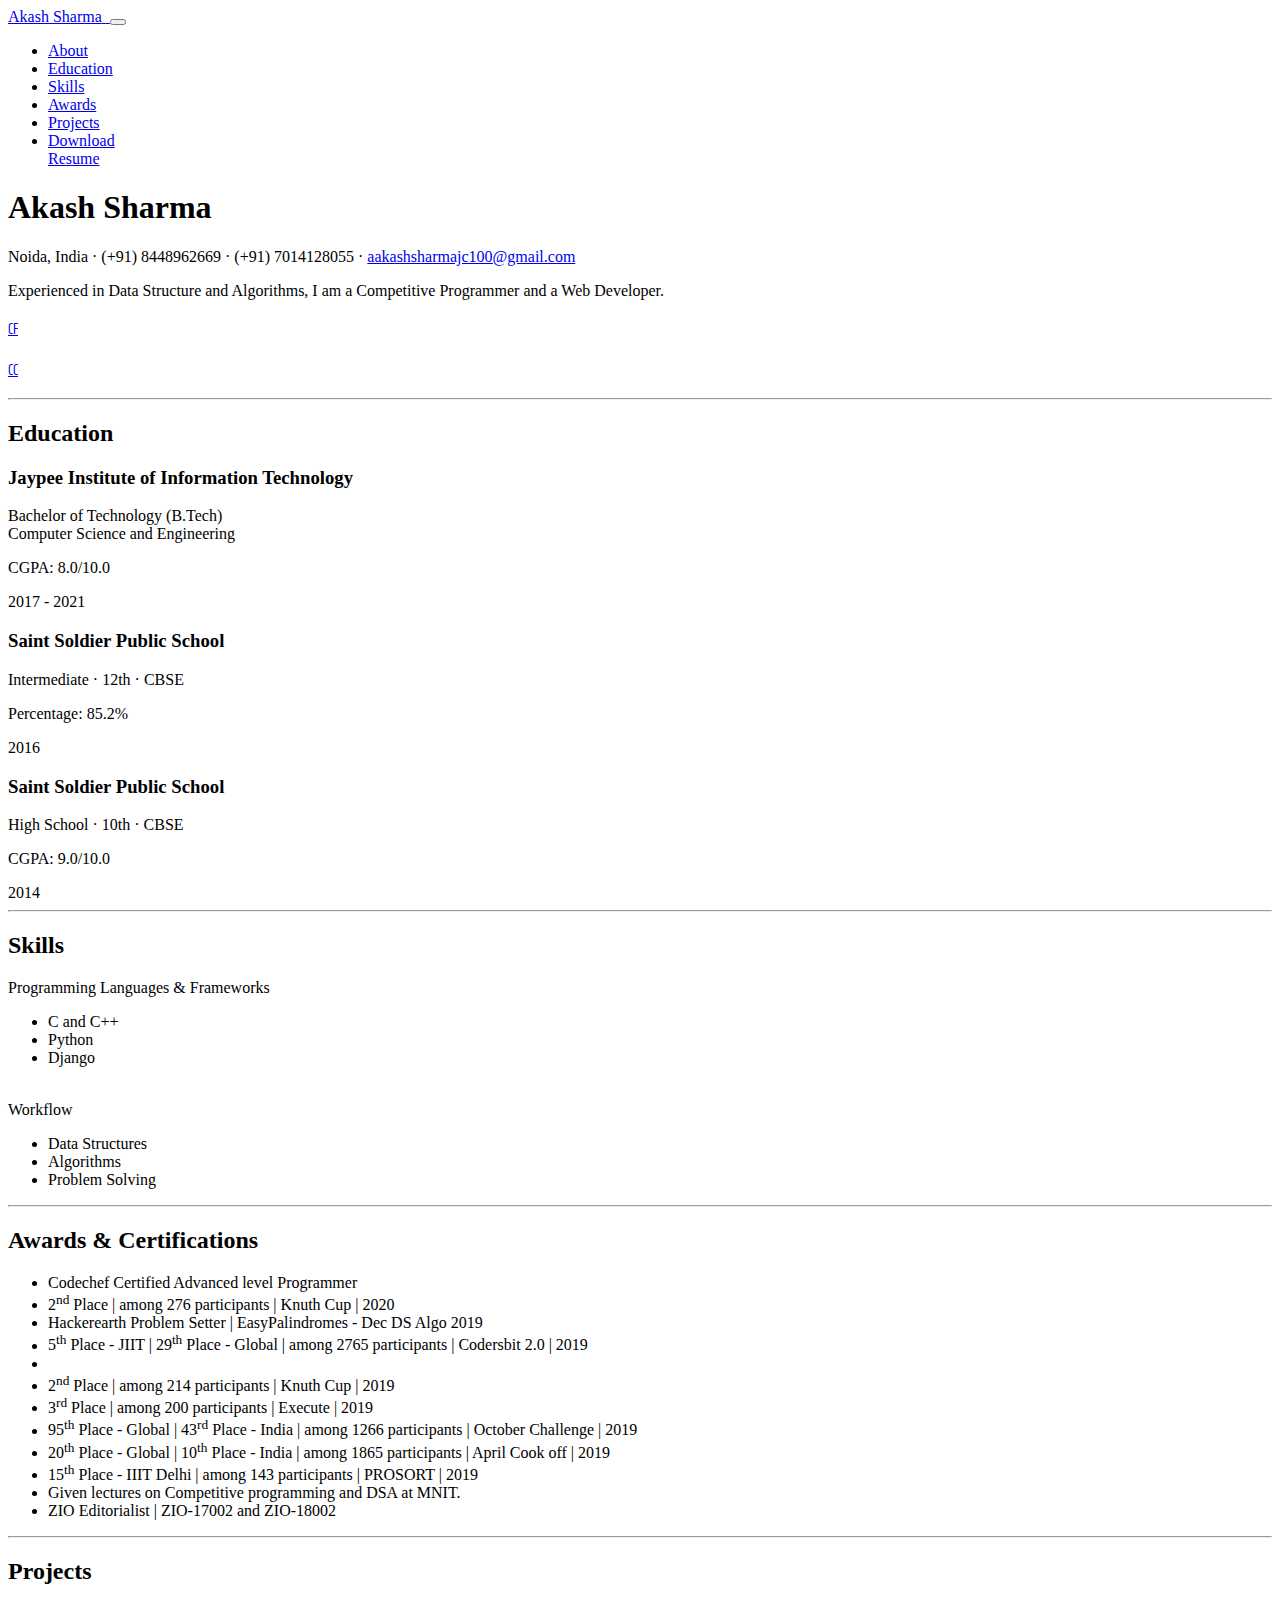
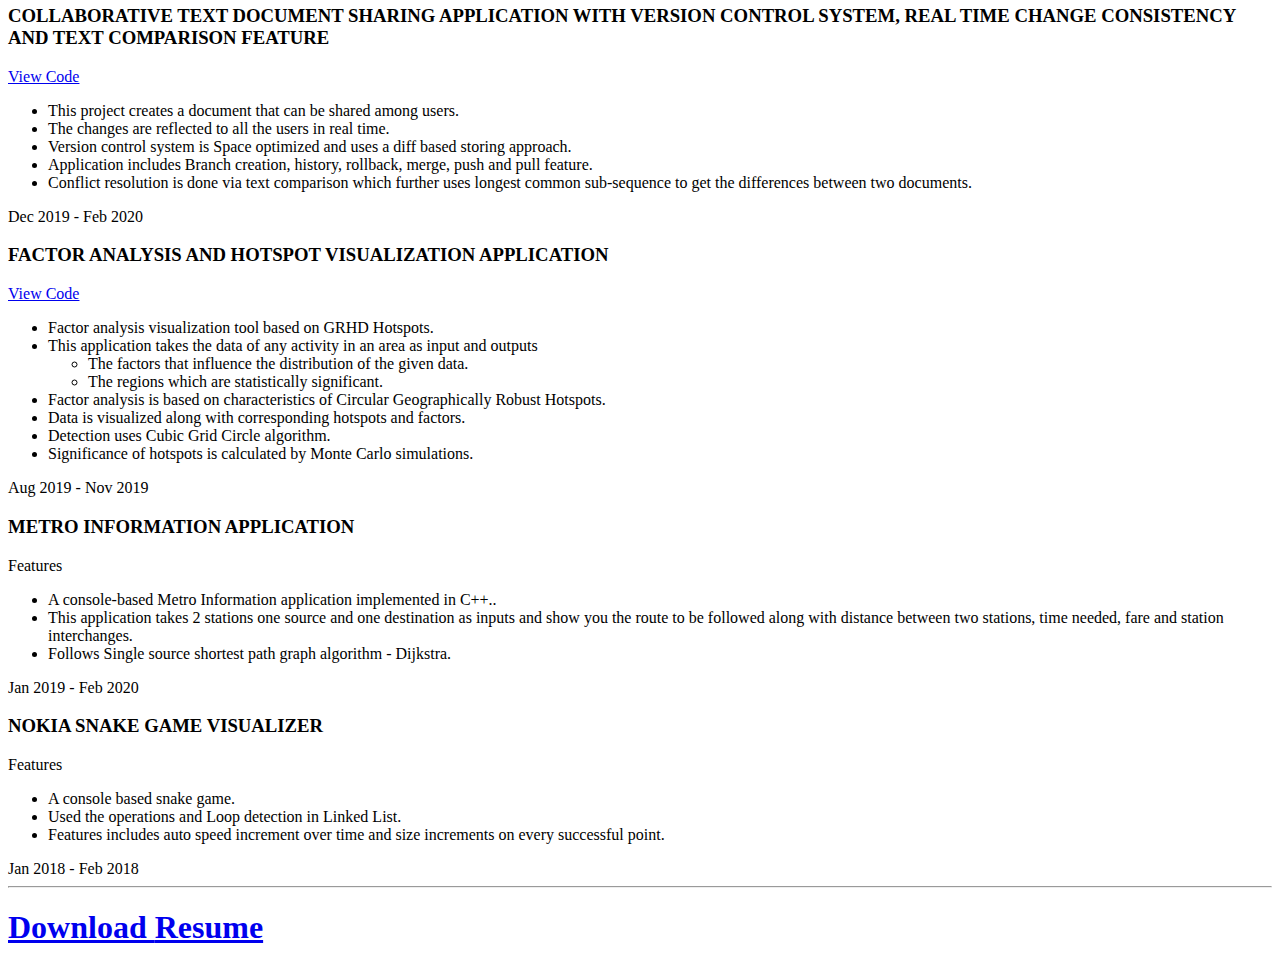
==== index.html @ 46d7ad0d "Added resume Download" ====
<!DOCTYPE html>
<html lang="en">

<head>

  <meta charset="utf-8">
  <meta name="viewport" content="width=device-width, initial-scale=1, shrink-to-fit=no">
  <meta name="description" content="">
  <meta name="author" content="">

  <title>Akash Sharma</title>

  <!-- Bootstrap core CSS -->
  <link href="vendor/bootstrap/css/bootstrap.min.css" rel="stylesheet">

  <!-- Custom fonts for this template -->
  <link href="https://fonts.googleapis.com/css?family=Saira+Extra+Condensed:500,700" rel="stylesheet">
  <link href="https://fonts.googleapis.com/css?family=Muli:400,400i,800,800i" rel="stylesheet">
  <link href="vendor/fontawesome-free/css/all.min.css" rel="stylesheet">

  <!-- Custom styles for this template -->
  <link href="css/resume.min.css" rel="stylesheet">

</head>

<body id="page-top">

  <nav class="navbar navbar-expand-lg navbar-dark bg-primary fixed-top" id="sideNav">
    <a class="navbar-brand js-scroll-trigger" href="#page-top">
      <span class="d-block d-lg-none">Akash Sharma</span>
      <span class="d-none d-lg-block">
        <img class="img-fluid img-profile rounded-circle mx-auto mb-2" src="img/pic01.jpg" alt="">
      </span>
    </a>
    <button class="navbar-toggler" type="button" data-toggle="collapse" data-target="#navbarSupportedContent" aria-controls="navbarSupportedContent" aria-expanded="false" aria-label="Toggle navigation">
      <span class="navbar-toggler-icon"></span>
    </button>
    <div class="collapse navbar-collapse" id="navbarSupportedContent">
      <ul class="navbar-nav">
        <li class="nav-item">
          <a class="nav-link js-scroll-trigger" href="#about">About</a>
        </li>
        <li class="nav-item">
          <a class="nav-link js-scroll-trigger" href="#education">Education</a>
        </li>
        <li class="nav-item">
          <a class="nav-link js-scroll-trigger" href="#skills">Skills</a>
        </li>
        <li class="nav-item">
          <a class="nav-link js-scroll-trigger" href="#awards">Awards</a>
        </li>
        <li class="nav-item">
          <a class="nav-link js-scroll-trigger" href="#experience">Projects</a>
        </li>
        <li class="nav-item">
          <a class="nav-link js-scroll-trigger" href="#Download-Resume">Download<br>Resume</a>
        </li>
      </ul>
    </div>
  </nav>

  <div class="container-fluid p-0">

    <section class="resume-section p-3 p-lg-5 d-flex align-items-center" id="about">
      <div class="w-100">
        <h1 class="mb-0">Akash
          <span class="text-primary">Sharma</span>
        </h1>
        <div class="subheading mb-5">Noida, India · (+91) 8448962669 · (+91) 7014128055 ·
          <a href="mailto:aakashsharmajc100@gmail.com">aakashsharmajc100@gmail.com</a>
        </div>
        <p class="lead mb-5">Experienced in Data Structure and Algorithms, I am a Competitive Programmer and a Web Developer.</p>
        <div class="social-icons">
          <a href="https://www.linkedin.com/in/akash-sharma-cpp/">
            <i class="fab fa-linkedin-in"></i>
          </a>
          <a href="https://github.com/Akash-Sharma1">
            <i class="fab fa-github"></i>
          </a>
          <a href="https://www.hackerrank.com/aakash_sharma">
            <i class="fab fa-hackerrank"></i>
          </a>
          <a href="https://codeforces.com/profile/akash_sharma100" >
           <p style=" font-family: 'Saira Extra Condensed', -apple-system, BlinkMacSystemFont, 'Segoe UI', Roboto, 'Helvetica Neue', Arial, sans-serif, 'Apple Color Emoji', 'Segoe UI Emoji', 'Segoe UI Symbol', 'Noto Color Emoji';">
             CF</p>
          </a>
          <a href="https://www.codechef.com/users/akash_sharma01" style=" font-family: 'Saira Extra Condensed', -apple-system, BlinkMacSystemFont, 'Segoe UI', Roboto, 'Helvetica Neue', Arial, sans-serif, 'Apple Color Emoji', 'Segoe UI Emoji', 'Segoe UI Symbol', 'Noto Color Emoji';">
          <p>CC</p>
          </a>
        </div>
      </div>
    </section>

    <hr class="m-0">

    <section class="resume-section p-3 p-lg-5 d-flex align-items-center" id="education">
      <div class="w-100">
        <h2 class="mb-5">Education</h2>

        <div class="resume-item d-flex flex-column flex-md-row justify-content-between mb-5">
          <div class="resume-content">
            <h3 class="mb-0">Jaypee Institute of Information Technology</h3>
            <div class="subheading mb-3">Bachelor of Technology (B.Tech)</div>
            <div>Computer Science and Engineering</div>
            <p>CGPA: 8.0/10.0</p>
          </div>
          <div class="resume-date text-md-right">
            <span class="text-primary">2017 - 2021</span>
          </div>
        </div>

        <div class="resume-item d-flex flex-column flex-md-row justify-content-between">
          <div class="resume-content">
            <h3 class="mb-0">Saint Soldier Public School</h3>
            <div class="subheading mb-3">Intermediate · 12th · CBSE</div>
            <p>Percentage: 85.2%</p>
          </div>
          <div class="resume-date text-md-right">
            <span class="text-primary">2016</span>
          </div>
        </div>

        <div class="resume-item d-flex flex-column flex-md-row justify-content-between">
          <div class="resume-content">
            <h3 class="mb-0">Saint Soldier Public School</h3>
            <div class="subheading mb-3">High School · 10th · CBSE</div>
            <p>CGPA: 9.0/10.0</p>
          </div>
          <div class="resume-date text-md-right">
            <span class="text-primary">2014</span>
          </div>
        </div>

      </div>
    </section>

    <hr class="m-0">

    <section class="resume-section p-3 p-lg-5 d-flex align-items-center" id="skills">
      <div class="w-100">
        <h2 class="mb-5">Skills</h2>

        <div class="subheading mb-3">Programming Languages &amp; Frameworks</div>
        <ul class="fa-ul mb-0">
          <li>
            <i class="fa-li fa fa-check"></i>
            C and C++</li>
          <li>
            <i class="fa-li fa fa-check"></i>
            Python</li>
          <li>
            <i class="fa-li fa fa-check"></i>
            Django</li>
        </ul>
        <br>
        <div class="subheading mb-3">Workflow</div>
        <ul class="fa-ul mb-0">
          <li>
            <i class="fa-li fa fa-check"></i>
            Data Structures</li>
          <li>
            <i class="fa-li fa fa-check"></i>
            Algorithms</li>
          <li>
            <i class="fa-li fa fa-check"></i>
            Problem Solving</li>
        </ul>
      </div>
    </section>

    <hr class="m-0">

    <section class="resume-section p-3 p-lg-5 d-flex align-items-center" id="awards">
      <div class="w-100">
        <h2 class="mb-5">Awards &amp; Certifications</h2>
        <ul class="fa-ul mb-0">
          <li>
            <i class="fa-li fa fa-trophy text-warning"></i>
            Codechef Certified Advanced level Programmer</li>
          <li>
            <i class="fa-li fa fa-trophy text-warning"></i>
            2<sup>nd</sup>
            Place | among 276 participants | Knuth Cup | 2020</li>
          <li>
            <i class="fa-li fa fa-trophy text-warning"></i>
            Hackerearth Problem Setter | EasyPalindromes - Dec DS Algo 2019</li>
          <li>
            <i class="fa-li fa fa-trophy text-warning"></i>
            5<sup>th</sup>
            Place - JIIT | 29<sup>th</sup>
            Place - Global | among 2765 participants | Codersbit 2.0 | 2019</li>
          <li>
          <li>
            <i class="fa-li fa fa-trophy text-warning"></i>
            2<sup>nd</sup>
            Place | among 214 participants | Knuth Cup | 2019</li>
          <li>
            <i class="fa-li fa fa-trophy text-warning"></i>
            3<sup>rd</sup>
            Place | among 200 participants | Execute | 2019</li>
          <li>
            <i class="fa-li fa fa-trophy text-warning"></i>
            95<sup>th</sup>
            Place - Global | 43<sup>rd</sup>
            Place - India | among 1266 participants | October Challenge | 2019</li>
          <li>
            <i class="fa-li fa fa-trophy text-warning"></i>
            20<sup>th</sup>
            Place - Global | 10<sup>th</sup>
            Place - India | among 1865 participants | April Cook off | 2019</li>
          <li>
            <i class="fa-li fa fa-trophy text-warning"></i>
            15<sup>th</sup>
            Place - IIIT Delhi | among 143 participants | PROSORT | 2019</li>
          <li>
            <i class="fa-li fa fa-trophy text-warning"></i>
            Given lectures on Competitive programming and DSA at MNIT.</li>
          <li>
            <i class="fa-li fa fa-trophy text-warning"></i>
            ZIO Editorialist | ZIO-17002 and ZIO-18002</li>
        </ul>
      </div>
    </section>
    
    <hr class="m-0">

    <section class="resume-section p-3 p-lg-5 d-flex justify-content-center" id="experience">
      <div class="w-100">
        <h2 class="mb-5">Projects</h2>

        <div class="resume-item d-flex flex-column flex-md-row justify-content-between mb-5">
          <div class="resume-content">
            <h3 class="mb-0">COLLABORATIVE TEXT DOCUMENT SHARING APPLICATION
              WITH VERSION CONTROL SYSTEM, REAL TIME CHANGE
              CONSISTENCY AND TEXT COMPARISON FEATURE</h3>
              <a href="https://github.com/Akash-Sharma1/Document-Collaboration-System"><div class="subheading mb-3">View Code</div></a>
              <ul class="fa-ul mb-0">
              <li>
                <i class="fa-li fa fa-check"></i>
                This project creates a document that can be shared among users.</li>
              <li>
                <i class="fa-li fa fa-check"></i>
                The changes are reflected to all the users in real time.</li>
              <li>
                <i class="fa-li fa fa-check"></i>
                Version control system is Space optimized and uses a diff based storing
              approach.</li>
              <li>
                <i class="fa-li fa fa-check"></i>
                Application includes Branch creation, history, rollback, merge, push and pull
              feature.</li>
              <li>
                <i class="fa-li fa fa-check"></i>
                Conflict resolution is done via text comparison which further uses longest
              common sub-sequence to get the differences between two documents.</li>
            </ul>
          </div>
          <div class="resume-date text-md-right">
            <span class="text-primary">Dec 2019 - Feb 2020</span>
          </div>
        </div>

        <div class="resume-item d-flex flex-column flex-md-row justify-content-between mb-5">
          <div class="resume-content">
            <h3 class="mb-0">FACTOR ANALYSIS AND HOTSPOT VISUALIZATION
              APPLICATION</h3>
              <a href="https://github.com/Akash-Sharma1/Geograhically-Robust-hotspot-Detection"><div class="subheading mb-3">View Code</div></a>
            <ul class="fa-ul mb-0">
              <li>
                <i class="fa-li fa fa-check"></i>
                Factor analysis visualization tool based on GRHD Hotspots.</li>
              <li>
                <i class="fa-li fa fa-check"></i>
                This application takes the data of any activity in an area as input and outputs
                <ul>
                <li>
                  The factors that influence the distribution of the given data.
                </li>
                <li>
                  The regions which are statistically significant.
                </li>
                </ul>
              </li>
              <li>
                <i class="fa-li fa fa-check"></i>
                Factor analysis is based on characteristics of Circular Geographically
                Robust Hotspots.</li>
              <li>
                <i class="fa-li fa fa-check"></i>
                Data is visualized along with corresponding hotspots and factors.</li>
              <li>
                <i class="fa-li fa fa-check"></i>
                Detection uses Cubic Grid Circle algorithm.</li>
              <li>
                <i class="fa-li fa fa-check"></i>
                Significance of hotspots is calculated by Monte Carlo simulations.</li>
            </ul>
          </div>
          <div class="resume-date text-md-right">
            <span class="text-primary">Aug 2019 - Nov 2019</span>
          </div>
        </div>

        <div class="resume-item d-flex flex-column flex-md-row justify-content-between mb-5">
          <div class="resume-content">
            <h3 class="mb-0">METRO INFORMATION APPLICATION</h3>
            <div class="subheading mb-3">Features</div>
            <ul class="fa-ul mb-0">
              <li>
                <i class="fa-li fa fa-check"></i>
                A console-based Metro Information application implemented in C++..</li>
              <li>
                <i class="fa-li fa fa-check"></i>
                This application takes 2 stations one source and one destination as inputs
                and show you the route to be followed along with distance between two
                stations, time needed, fare and station interchanges.</li>
              <li>
                <i class="fa-li fa fa-check"></i>
                Follows Single source shortest path graph algorithm - Dijkstra.</li>
            </ul>
          </div>
          <div class="resume-date text-md-right">
            <span class="text-primary">Jan 2019 - Feb 2020</span>
          </div>
        </div>
        
        <div class="resume-item d-flex flex-column flex-md-row justify-content-between mb-5">
          <div class="resume-content">
            <h3 class="mb-0">NOKIA SNAKE GAME VISUALIZER</h3>
            <div class="subheading mb-3">Features</div>
            <ul class="fa-ul mb-0">
              <li>
                <i class="fa-li fa fa-check"></i>
                A console based snake game.</li>
              <li>
                <i class="fa-li fa fa-check"></i>
                Used the operations and Loop detection in Linked List.</li>
              <li>
                <i class="fa-li fa fa-check"></i>
                Features includes auto speed increment over time and size increments on
                every successful point.</li>
              </ul>
          </div>
          <div class="resume-date text-md-right">
            <span class="text-primary">Jan 2018 - Feb 2018</span>
          </div>
        </div>

    </section>
    

    <hr class="m-0">

    <section class="resume-section p-3 p-lg-5 d-flex align-items-center" id="Download-Resume">
      <div class="w-100">
        <a href="Akash_Sharma's_Resume.pdf">
        <h1 class="mb-0">Download
            <span class="text-primary">Resume</span>
          </a>
        </h1>
      </div>
    </section>


  </div>

  <!-- Bootstrap core JavaScript -->
  <script src="vendor/jquery/jquery.min.js"></script>
  <script src="vendor/bootstrap/js/bootstrap.bundle.min.js"></script>

  <!-- Plugin JavaScript -->
  <script src="vendor/jquery-easing/jquery.easing.min.js"></script>

  <!-- Custom scripts for this template -->
  <script src="js/resume.min.js"></script>

</body>

</html>
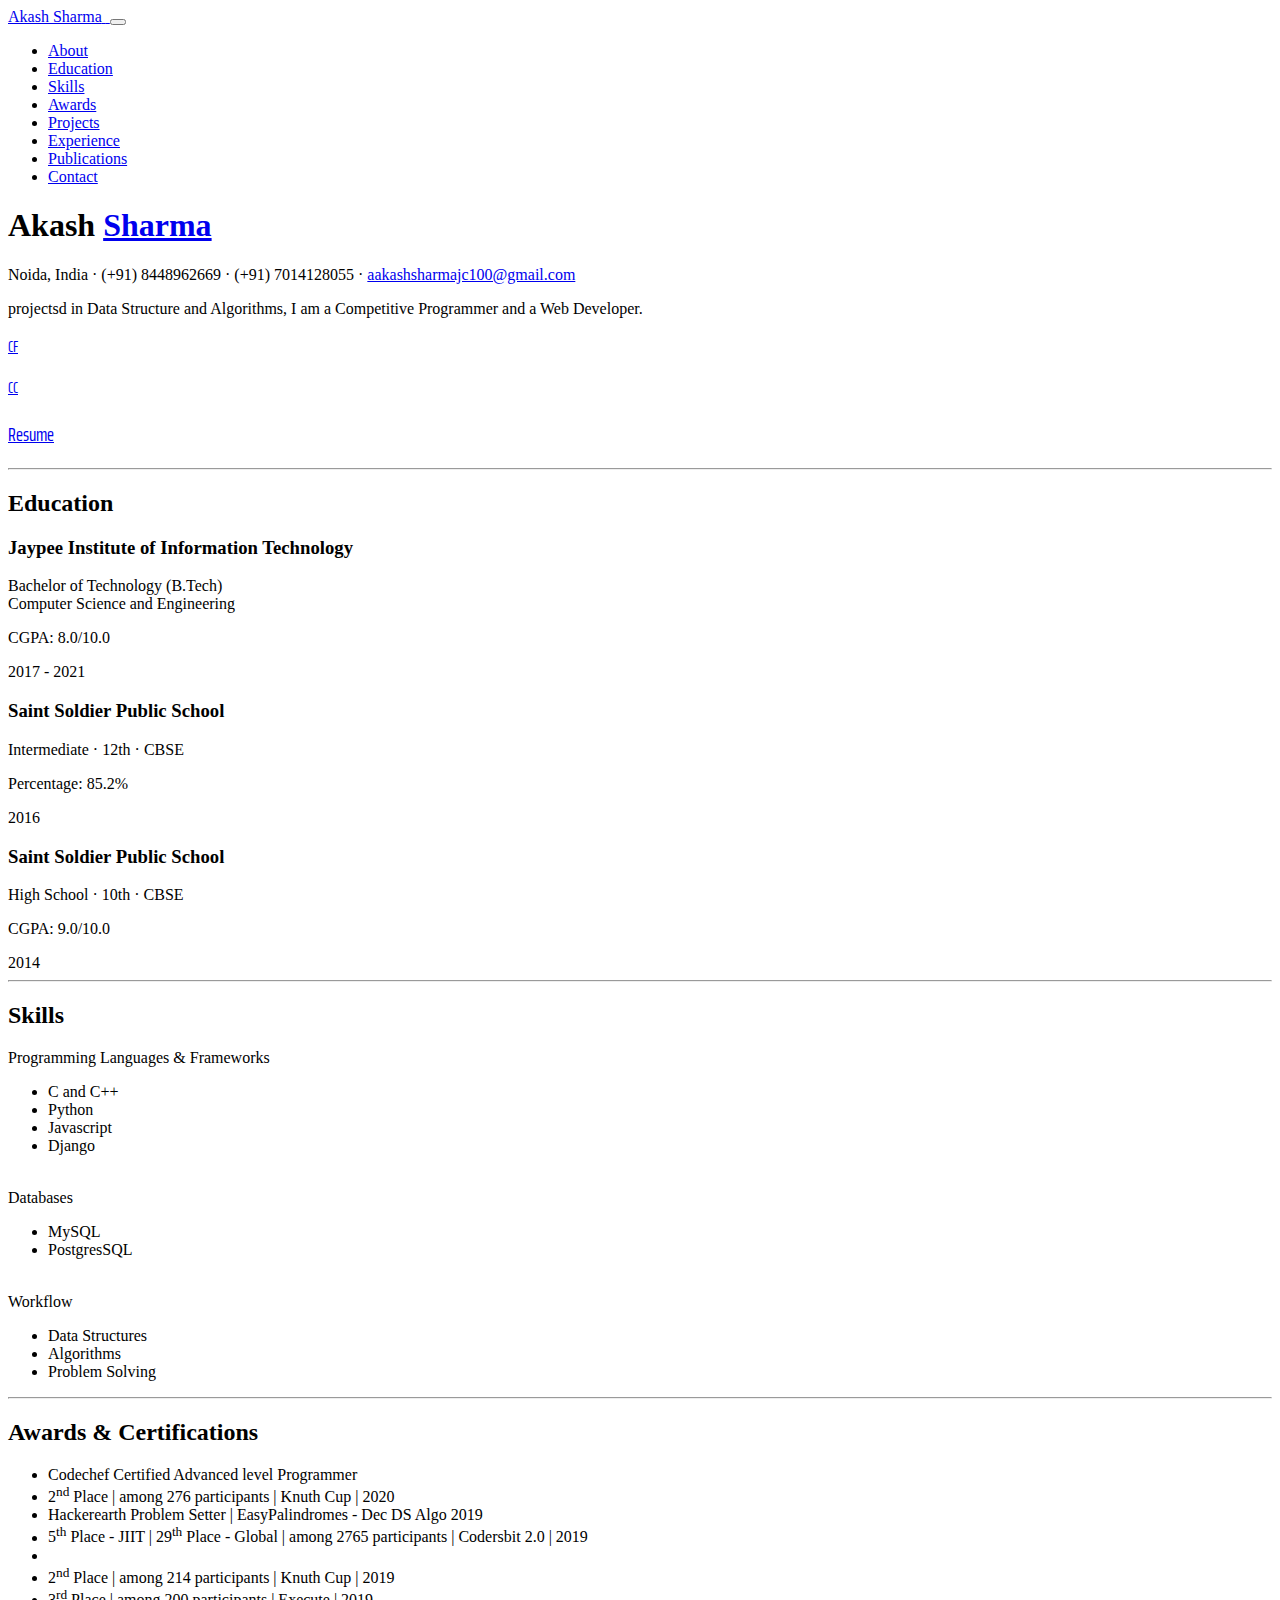
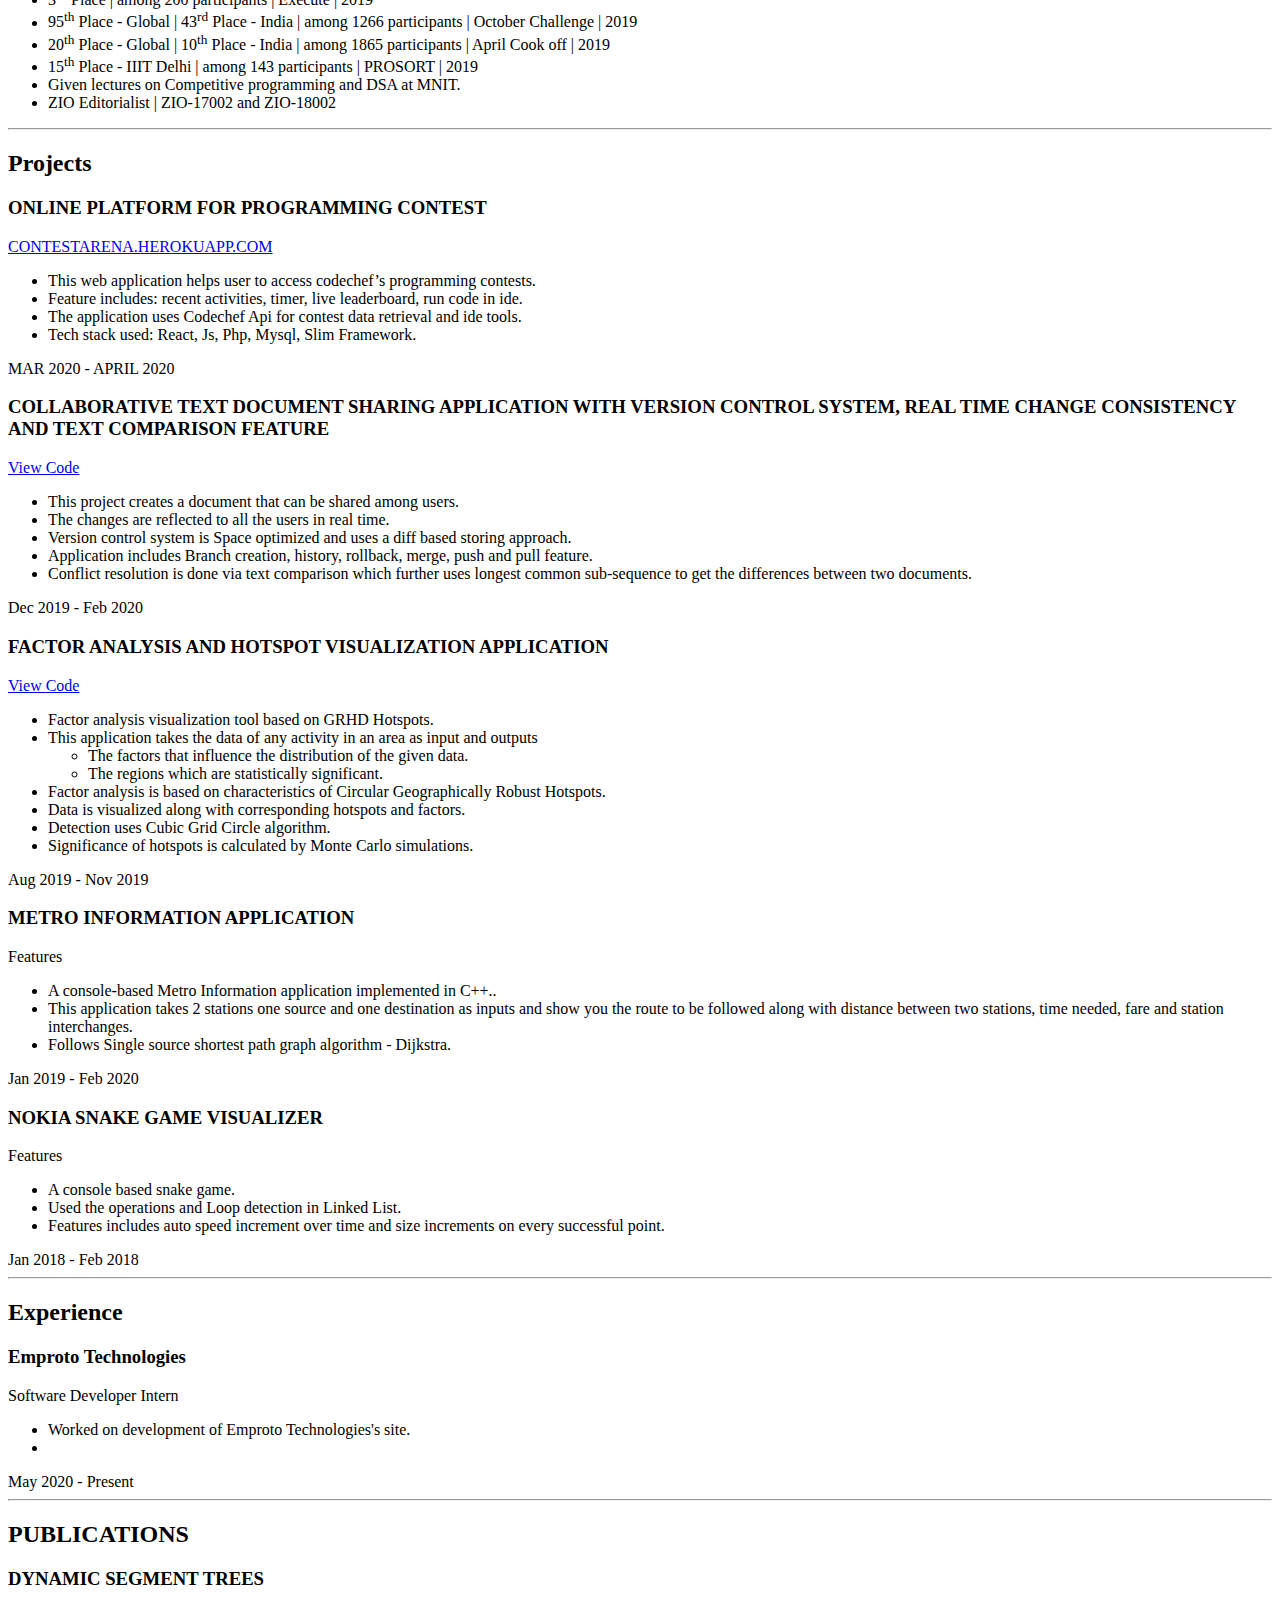
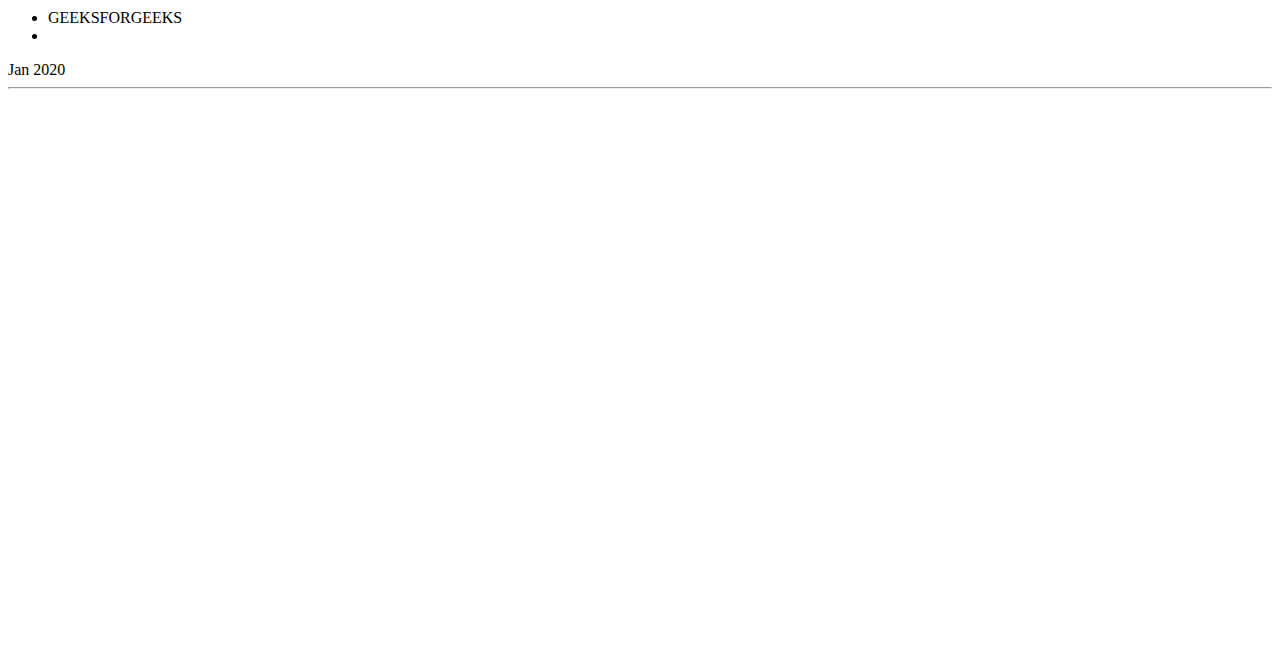
==== commit 7bf2afc0: "Regular Resume Update" ====
--- a/index.html
+++ b/index.html
@@ -50,10 +50,16 @@
           <a class="nav-link js-scroll-trigger" href="#awards">Awards</a>
         </li>
         <li class="nav-item">
-          <a class="nav-link js-scroll-trigger" href="#experience">Projects</a>
-        </li>
-        <li class="nav-item">
-          <a class="nav-link js-scroll-trigger" href="#Download-Resume">Download<br>Resume</a>
+          <a class="nav-link js-scroll-trigger" href="#projects">Projects</a>
+        </li>
+        <li class="nav-item">
+          <a class="nav-link js-scroll-trigger" href="#experience">Experience</a>
+        </li>
+        <li class="nav-item">
+          <a class="nav-link js-scroll-trigger" href="#Publications">Publications</a>
+        </li>
+        <li class="nav-item">
+          <a class="nav-link js-scroll-trigger" href="#Contact">Contact</a>
         </li>
       </ul>
     </div>
@@ -64,12 +70,14 @@
     <section class="resume-section p-3 p-lg-5 d-flex align-items-center" id="about">
       <div class="w-100">
         <h1 class="mb-0">Akash
-          <span class="text-primary">Sharma</span>
+        <a href="Akash_Sharma's_Resume.pdf" target="_blank">
+            <span class="text-primary">Sharma</span>
+          </a>
         </h1>
         <div class="subheading mb-5">Noida, India · (+91) 8448962669 · (+91) 7014128055 ·
           <a href="mailto:aakashsharmajc100@gmail.com">aakashsharmajc100@gmail.com</a>
         </div>
-        <p class="lead mb-5">Experienced in Data Structure and Algorithms, I am a Competitive Programmer and a Web Developer.</p>
+        <p class="lead mb-5">projectsd in Data Structure and Algorithms, I am a Competitive Programmer and a Web Developer.</p>
         <div class="social-icons">
           <a href="https://www.linkedin.com/in/akash-sharma-cpp/">
             <i class="fab fa-linkedin-in"></i>
@@ -86,6 +94,9 @@
           </a>
           <a href="https://www.codechef.com/users/akash_sharma01" style=" font-family: 'Saira Extra Condensed', -apple-system, BlinkMacSystemFont, 'Segoe UI', Roboto, 'Helvetica Neue', Arial, sans-serif, 'Apple Color Emoji', 'Segoe UI Emoji', 'Segoe UI Symbol', 'Noto Color Emoji';">
           <p>CC</p>
+          <a href="Akash_Sharma's_Resume.pdf" target="_blank" style=" font-family: 'Saira Extra Condensed', -apple-system, BlinkMacSystemFont, 'Segoe UI', Roboto, 'Helvetica Neue', Arial, sans-serif, 'Apple Color Emoji', 'Segoe UI Emoji', 'Segoe UI Symbol', 'Noto Color Emoji';">
+            <p style="font-size: 19px;">Resume</p>
+          </a>
           </a>
         </div>
       </div>
@@ -150,7 +161,18 @@
             Python</li>
           <li>
             <i class="fa-li fa fa-check"></i>
+            Javascript</li>
+          <li>
+            <i class="fa-li fa fa-check"></i>
             Django</li>
+        </ul>
+        <br>
+        <div class="subheading mb-3">Databases</div>
+        <ul class="fa-ul mb-0">
+          <li>
+            <i class="fa-li fa fa-check"></i> MySQL</li>
+          <li>
+            <i class="fa-li fa fa-check"></i>PostgresSQL</li>
         </ul>
         <br>
         <div class="subheading mb-3">Workflow</div>
@@ -224,9 +246,35 @@
     
     <hr class="m-0">
 
-    <section class="resume-section p-3 p-lg-5 d-flex justify-content-center" id="experience">
+    <section class="resume-section p-3 p-lg-5 d-flex justify-content-center" id="projects">
       <div class="w-100">
         <h2 class="mb-5">Projects</h2>
+
+        <div class="resume-item d-flex flex-column flex-md-row justify-content-between mb-5">
+          <div class="resume-content">
+            <h3 class="mb-0">ONLINE PLATFORM FOR PROGRAMMING CONTEST</h3>
+              <a href="https://CONTESTARENA.HEROKUAPP.COM"><div class="subheading mb-3">CONTESTARENA.HEROKUAPP.COM</div></a>
+              <ul class="fa-ul mb-0">
+              <li>
+                <i class="fa-li fa fa-check"></i>
+                This web application helps user to access codechef’s programming contests.</li>
+              <li>
+                <i class="fa-li fa fa-check"></i>
+                Feature includes: recent activities, timer, live leaderboard, run code in ide.</li>
+              <li>
+                <i class="fa-li fa fa-check"></i>
+                The application uses Codechef Api for contest data retrieval and ide tools.</li>
+              <li>
+                <i class="fa-li fa fa-check"></i>
+                Tech stack used: React, Js, Php, Mysql, Slim Framework.</li>
+            </ul>
+          </div>
+          <div class="resume-date text-md-right">
+            <span class="text-primary">MAR 2020 - APRIL 2020</span>
+          </div>
+        </div>
+
+
 
         <div class="resume-item d-flex flex-column flex-md-row justify-content-between mb-5">
           <div class="resume-content">
@@ -347,17 +395,60 @@
         </div>
 
     </section>
+
+    <hr class="m-0">
+
+    <section class="resume-section p-3 p-lg-5 d-flex align-items-center" id="experience">
+      <div class="w-100">
+        <h2 class="mb-5">Experience</h2>
+
+        <div class="resume-item d-flex flex-column flex-md-row justify-content-between mb-5">
+          <div class="resume-content">
+            <h3 class="mb-0">Emproto Technologies</h3>
+            <div class="subheading mb-3">Software Developer Intern</div>
+            <ul class="fa-ul mb-0">
+              <li>
+                <i class="fa-li fa fa-check"></i>
+                Worked on development of Emproto Technologies's site.</li>
+              <li>
+              </ul>
+          </div>
+          <div class="resume-date text-md-right">
+            <span class="text-primary">May 2020 - Present</span>
+          </div>
+
+      </div>
+    </section>
+
+
+    <hr class="m-0">
+
+    <section class="resume-section p-3 p-lg-5 d-flex align-items-center" id="Publications">
+      <div class="w-100">
+        <h2 class="mb-5">PUBLICATIONS</h2>
+
+        <div class="resume-item d-flex flex-column flex-md-row justify-content-between mb-5">
+          <div class="resume-content">
+            <h3 class="mb-0"> DYNAMIC SEGMENT TREES </h3>
+            <ul class="fa-ul mb-0">
+              <li>
+                <i class="fa-li fa fa-check"></i>
+                GEEKSFORGEEKS</li>
+              <li>
+          </div>
+
+          <div class="resume-date text-md-right">
+            <span class="text-primary">Jan 2020</span>
+          </div>
+      </div>
+    </section>
     
 
     <hr class="m-0">
 
-    <section class="resume-section p-3 p-lg-5 d-flex align-items-center" id="Download-Resume">
-      <div class="w-100">
-        <a href="Akash_Sharma's_Resume.pdf">
-        <h1 class="mb-0">Download
-            <span class="text-primary">Resume</span>
-          </a>
-        </h1>
+    <section class="resume-section p-3 p-lg-5 d-flex align-items-center" id="Contact">
+      <div>
+        <iframe src="https://docs.google.com/forms/d/e/1FAIpQLScwYPG2Tc4Jsj7ZUE_UdSFXpeBXsZq1MQUOW7F-JWbNs7eb2g/viewform?embedded=true" width="800" height="550" frameborder="0" marginheight="0" marginwidth="0">Loading…</iframe>
       </div>
     </section>
 
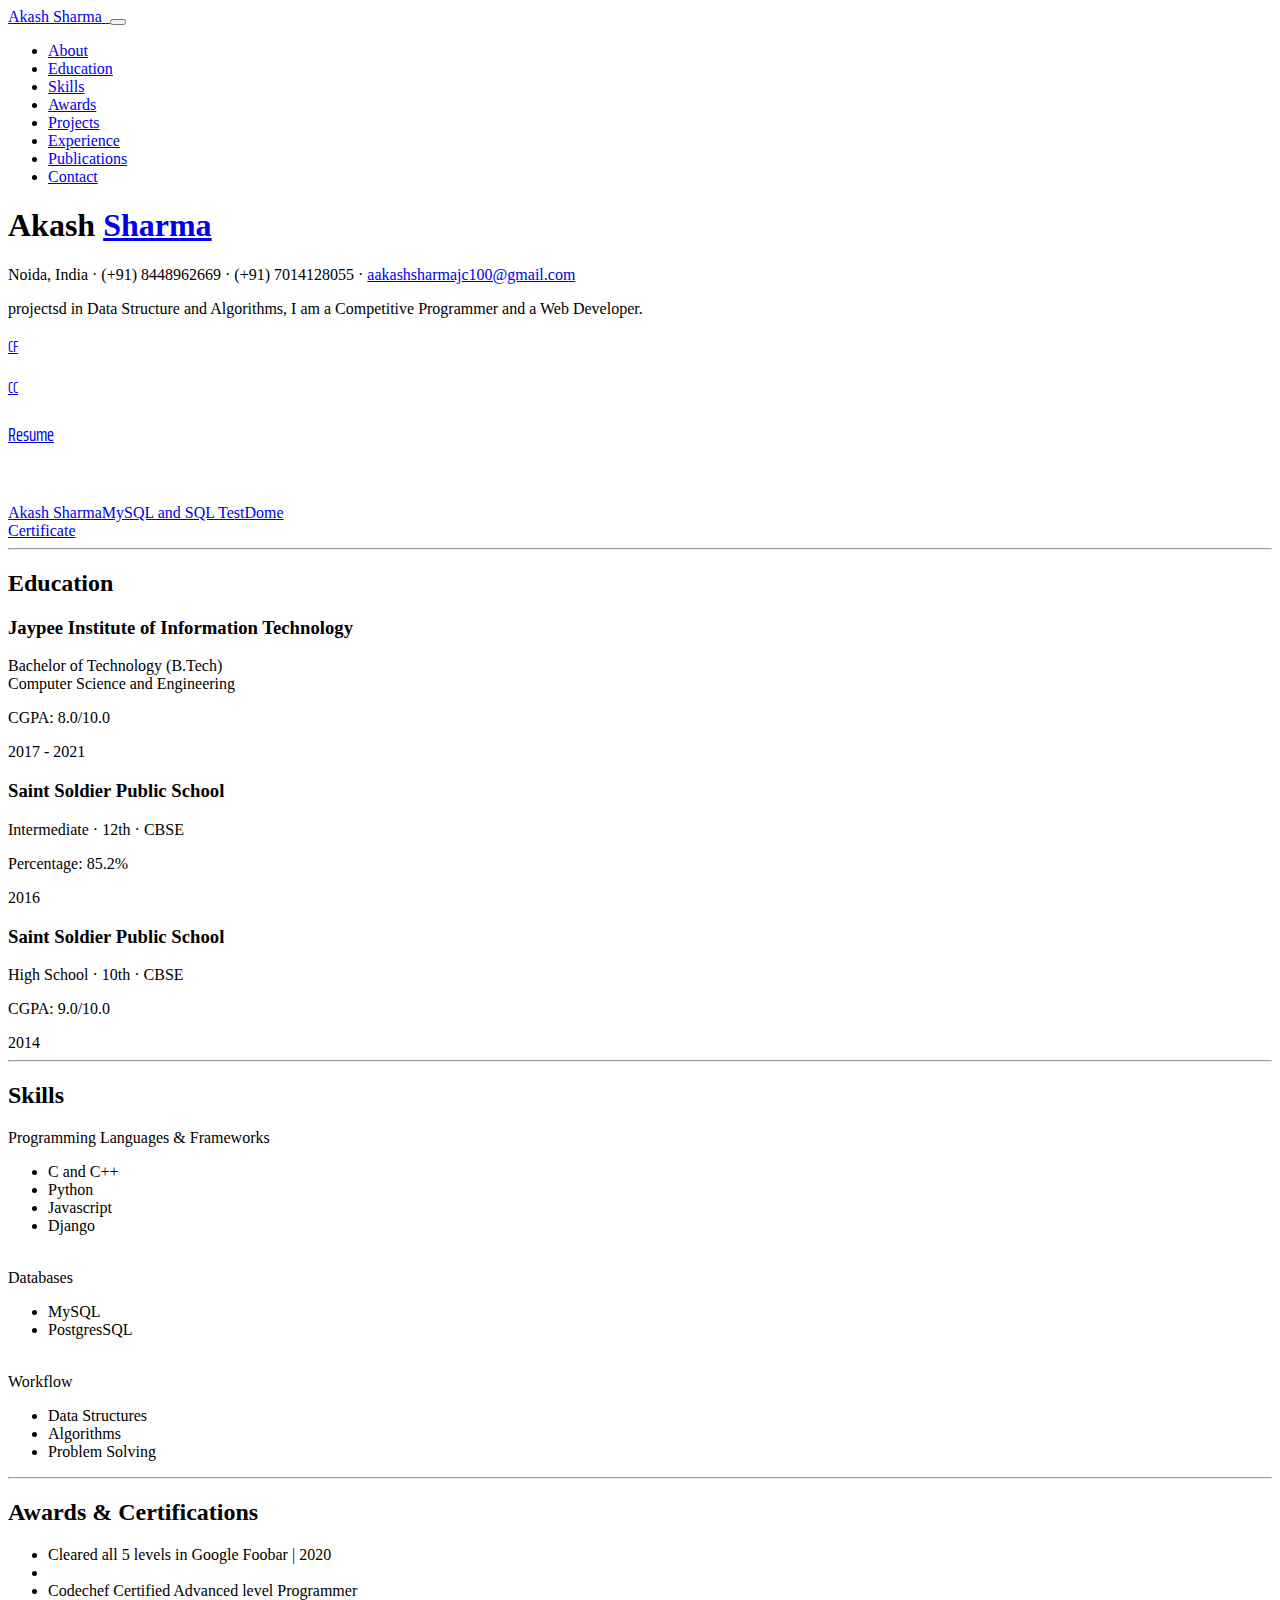
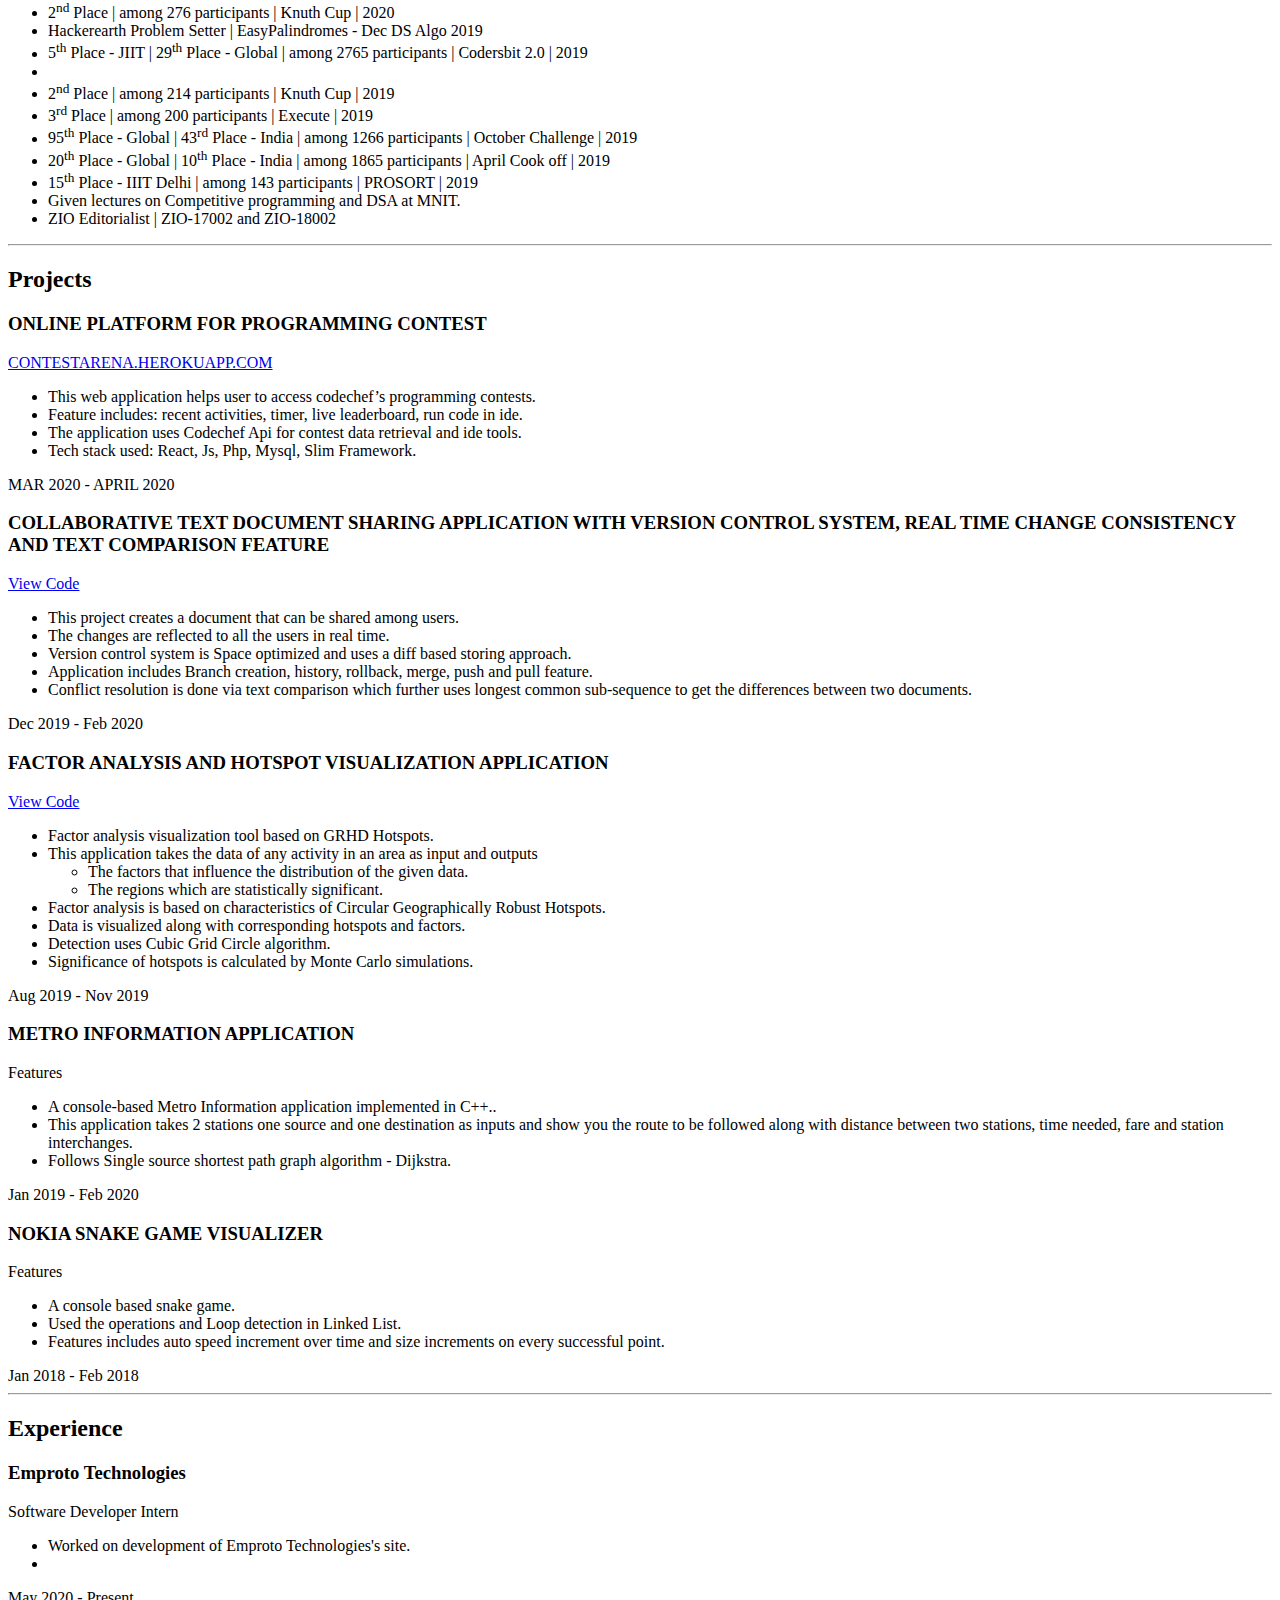
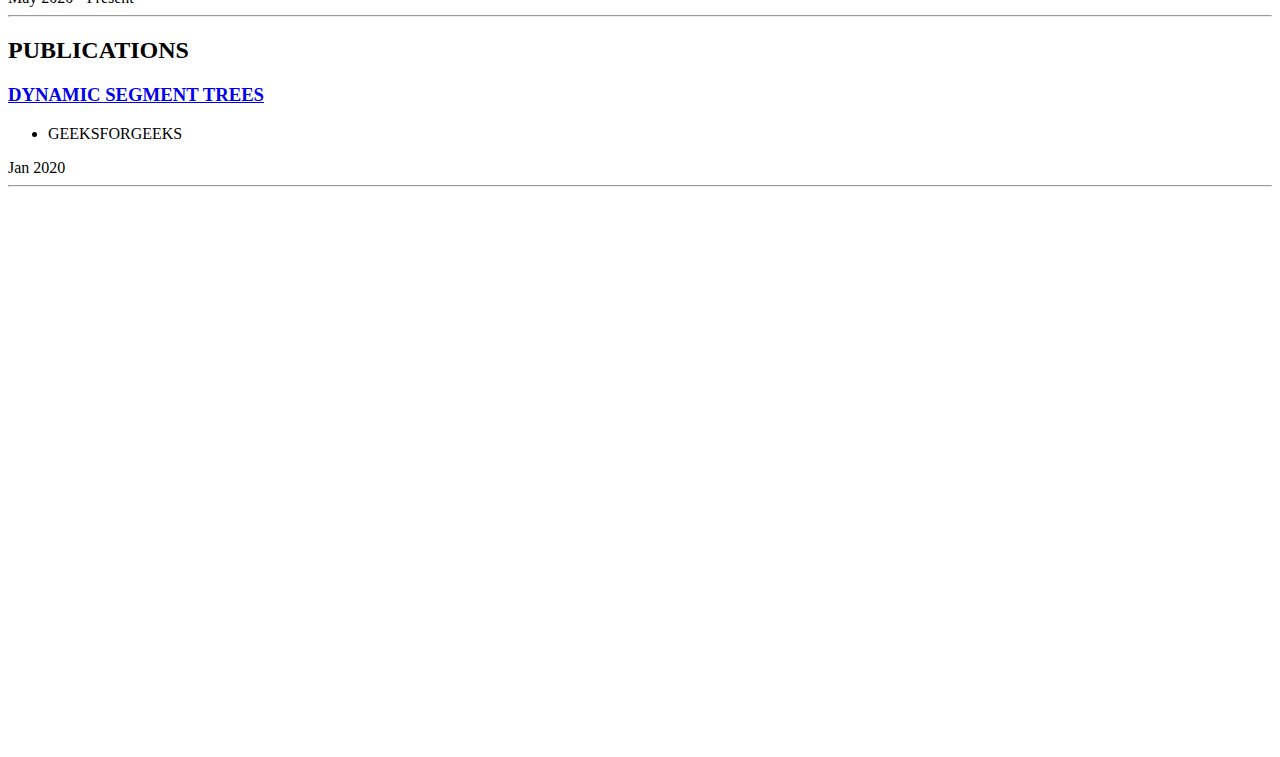
==== commit afcf59c0: "Test link added" ====
--- a/index.html
+++ b/index.html
@@ -75,31 +75,36 @@
           </a>
         </h1>
         <div class="subheading mb-5">Noida, India · (+91) 8448962669 · (+91) 7014128055 ·
-          <a href="mailto:aakashsharmajc100@gmail.com">aakashsharmajc100@gmail.com</a>
+          <a href="mailto:aakashsharmajc100@gmail.com" target="_blank">aakashsharmajc100@gmail.com</a>
         </div>
         <p class="lead mb-5">projectsd in Data Structure and Algorithms, I am a Competitive Programmer and a Web Developer.</p>
         <div class="social-icons">
-          <a href="https://www.linkedin.com/in/akash-sharma-cpp/">
+          <a href="https://www.linkedin.com/in/akash-sharma-cpp/" target="_blank">
             <i class="fab fa-linkedin-in"></i>
           </a>
-          <a href="https://github.com/Akash-Sharma1">
+          <a href="https://github.com/Akash-Sharma1" target="_blank">
             <i class="fab fa-github"></i>
           </a>
-          <a href="https://www.hackerrank.com/aakash_sharma">
+          <a href="https://www.hackerrank.com/aakash_sharma" target="_blank">
             <i class="fab fa-hackerrank"></i>
           </a>
-          <a href="https://codeforces.com/profile/akash_sharma100" >
+          <a href="https://codeforces.com/profile/akash_sharma100" target="_blank">
            <p style=" font-family: 'Saira Extra Condensed', -apple-system, BlinkMacSystemFont, 'Segoe UI', Roboto, 'Helvetica Neue', Arial, sans-serif, 'Apple Color Emoji', 'Segoe UI Emoji', 'Segoe UI Symbol', 'Noto Color Emoji';">
              CF</p>
           </a>
-          <a href="https://www.codechef.com/users/akash_sharma01" style=" font-family: 'Saira Extra Condensed', -apple-system, BlinkMacSystemFont, 'Segoe UI', Roboto, 'Helvetica Neue', Arial, sans-serif, 'Apple Color Emoji', 'Segoe UI Emoji', 'Segoe UI Symbol', 'Noto Color Emoji';">
+          <a href="https://www.codechef.com/users/akash_sharma01" target="_blank" style=" font-family: 'Saira Extra Condensed', -apple-system, BlinkMacSystemFont, 'Segoe UI', Roboto, 'Helvetica Neue', Arial, sans-serif, 'Apple Color Emoji', 'Segoe UI Emoji', 'Segoe UI Symbol', 'Noto Color Emoji';">
           <p>CC</p>
           <a href="Akash_Sharma's_Resume.pdf" target="_blank" style=" font-family: 'Saira Extra Condensed', -apple-system, BlinkMacSystemFont, 'Segoe UI', Roboto, 'Helvetica Neue', Arial, sans-serif, 'Apple Color Emoji', 'Segoe UI Emoji', 'Segoe UI Symbol', 'Noto Color Emoji';">
             <p style="font-size: 19px;">Resume</p>
           </a>
           </a>
         </div>
-      </div>
+        <!-- this is added extra can be esaily deleted -->
+        <br/><br/>
+        <a href="https://app.testdome.com/cert/aa866d2dc4c84ed485c6ad578db6c20f" class="testdome-certificate-stamp silver"><span class="testdome-certificate-name">Akash Sharma</span><span class="testdome-certificate-test-name">MySQL and SQL </span><span class="testdome-certificate-card-logo">TestDome<br />Certificate</span></a><script>var stylesheet = "https://app.testdome.com/content/source/stylesheets/embed.css", link = document.createElement("link"); link.href = stylesheet, link.type = "text/css", link.rel = "stylesheet", link.media = "screen,print", document.getElementsByTagName("head")[0].appendChild(link);</script>
+        <!-- this is added extra can be esaily deleted -->
+      </div>
+
     </section>
 
     <hr class="m-0">
@@ -198,6 +203,10 @@
         <ul class="fa-ul mb-0">
           <li>
             <i class="fa-li fa fa-trophy text-warning"></i>
+            Cleared all 5 levels in Google Foobar | 2020</li>
+          <li>
+          <li>
+            <i class="fa-li fa fa-trophy text-warning"></i>
             Codechef Certified Advanced level Programmer</li>
           <li>
             <i class="fa-li fa fa-trophy text-warning"></i>
@@ -242,8 +251,9 @@
             ZIO Editorialist | ZIO-17002 and ZIO-18002</li>
         </ul>
       </div>
-    </section>
     
+    </section>
+    
     <hr class="m-0">
 
     <section class="resume-section p-3 p-lg-5 d-flex justify-content-center" id="projects">
@@ -253,7 +263,7 @@
         <div class="resume-item d-flex flex-column flex-md-row justify-content-between mb-5">
           <div class="resume-content">
             <h3 class="mb-0">ONLINE PLATFORM FOR PROGRAMMING CONTEST</h3>
-              <a href="https://CONTESTARENA.HEROKUAPP.COM"><div class="subheading mb-3">CONTESTARENA.HEROKUAPP.COM</div></a>
+              <a href="https://CONTESTARENA.HEROKUAPP.COM" target="_blank"><div class="subheading mb-3">CONTESTARENA.HEROKUAPP.COM</div></a>
               <ul class="fa-ul mb-0">
               <li>
                 <i class="fa-li fa fa-check"></i>
@@ -281,7 +291,7 @@
             <h3 class="mb-0">COLLABORATIVE TEXT DOCUMENT SHARING APPLICATION
               WITH VERSION CONTROL SYSTEM, REAL TIME CHANGE
               CONSISTENCY AND TEXT COMPARISON FEATURE</h3>
-              <a href="https://github.com/Akash-Sharma1/Document-Collaboration-System"><div class="subheading mb-3">View Code</div></a>
+              <a href="https://github.com/Akash-Sharma1/Document-Collaboration-System" target="_blank"><div class="subheading mb-3">View Code</div></a>
               <ul class="fa-ul mb-0">
               <li>
                 <i class="fa-li fa fa-check"></i>
@@ -312,7 +322,7 @@
           <div class="resume-content">
             <h3 class="mb-0">FACTOR ANALYSIS AND HOTSPOT VISUALIZATION
               APPLICATION</h3>
-              <a href="https://github.com/Akash-Sharma1/Geograhically-Robust-hotspot-Detection"><div class="subheading mb-3">View Code</div></a>
+              <a href="https://github.com/Akash-Sharma1/Geograhically-Robust-hotspot-Detection" target="_blank"><div class="subheading mb-3">View Code</div></a>
             <ul class="fa-ul mb-0">
               <li>
                 <i class="fa-li fa fa-check"></i>
@@ -429,12 +439,14 @@
 
         <div class="resume-item d-flex flex-column flex-md-row justify-content-between mb-5">
           <div class="resume-content">
+            <a href="https://www.geeksforgeeks.org/dynamic-segment-trees-online-queries-for-range-sum-with-point-updates/" target="_blank">
             <h3 class="mb-0"> DYNAMIC SEGMENT TREES </h3>
+            </a>
             <ul class="fa-ul mb-0">
               <li>
                 <i class="fa-li fa fa-check"></i>
                 GEEKSFORGEEKS</li>
-              <li>
+            </ul>
           </div>
 
           <div class="resume-date text-md-right">
